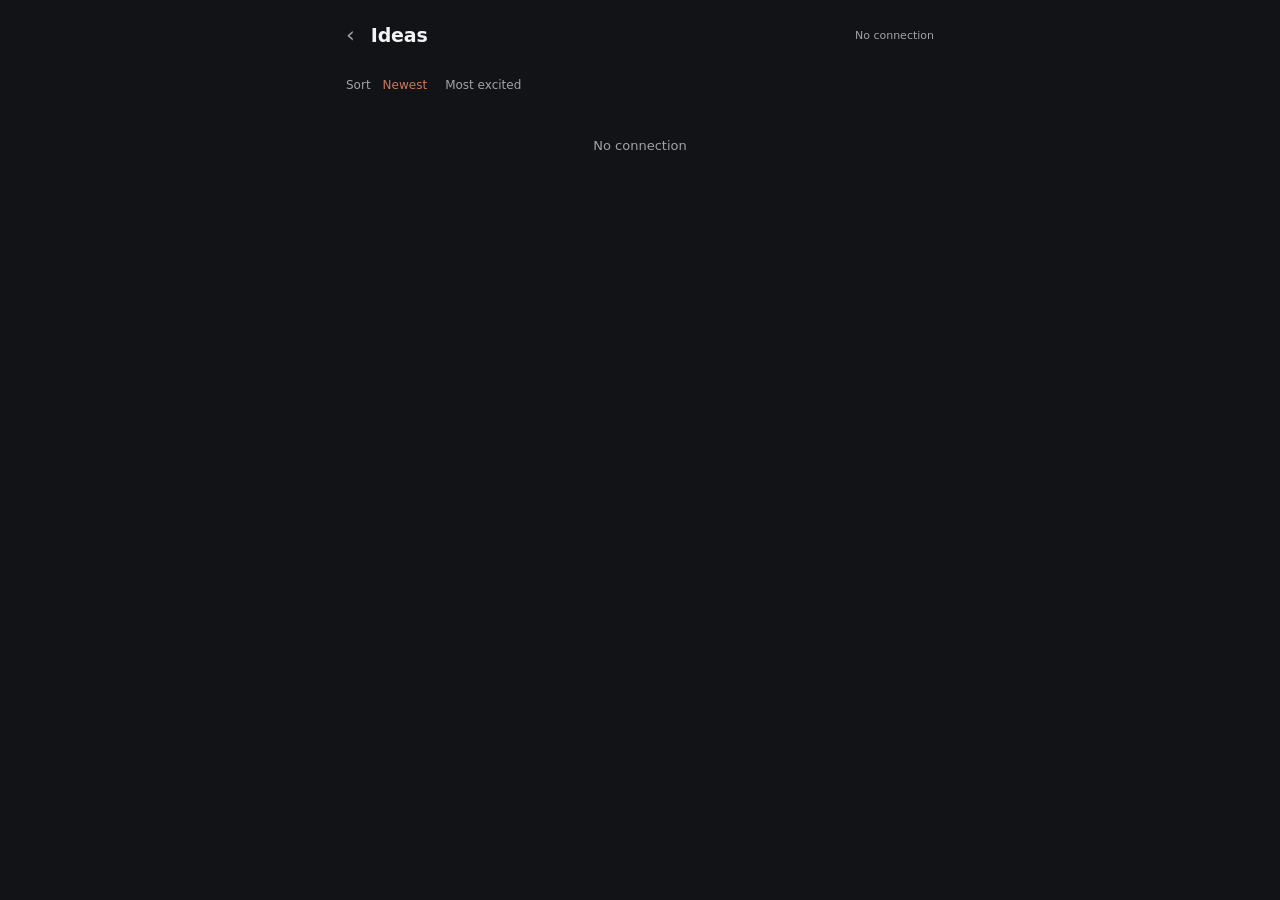
==== ideas.html @ 4ed09fe6 "feat: the ideas page, and nav from the mic screen ideas.html lists every captured idea, cycles it th" ====
<!DOCTYPE html>
<html lang="en">
<head>
  <meta charset="UTF-8">
  <meta name="viewport" content="width=device-width, initial-scale=1.0, maximum-scale=1.0, user-scalable=no">
  <meta name="theme-color" content="#121316">
  <link rel="apple-touch-icon" href="icons/icon-180.png">
  <link rel="icon" type="image/png" href="icons/icon-192.png">
  <link rel="stylesheet" href="theme.css">
  <title>Ideas — Log It</title>
  <style>
    .idea { background: var(--surface); border-radius: 11px; padding: 13px; margin-bottom: 9px; }
    .idea.busy { opacity: 0.5; }
    .idea .hd { display: flex; gap: 9px; align-items: flex-start; }
    .idea .t { flex: 1; font-size: 14.5px; line-height: 1.35; }
    .idea.done .t, .idea.arch .t { color: var(--dim); }
    .idea.done .t { text-decoration: line-through; }
    .status {
      border: 0.5px solid var(--border); background: transparent; color: var(--dim);
      border-radius: 999px; padding: 4px 10px; font-size: 11px; font-family: inherit;
      cursor: pointer; white-space: nowrap;
    }
    .status.Active { border-color: var(--action); color: var(--action); }
    .meta { font-size: 11px; color: var(--dim); margin-top: 7px; }
    .dot { display: inline-block; width: 5px; height: 5px; border-radius: 50%; margin-right: 3px; }
    .next {
      margin-top: 10px; padding-top: 10px; border-top: 0.5px solid var(--border);
      font-size: 12px; color: var(--dim); cursor: pointer;
    }
    .next b { color: var(--text); font-weight: 400; }
    .mats { margin-top: 10px; padding-top: 6px; border-top: 0.5px solid var(--border); }
    .mat {
      display: flex; align-items: center; gap: 9px; padding: 6px 0;
      font-size: 12.5px; cursor: pointer;
    }
    .mat .box {
      width: 16px; height: 16px; border-radius: 4px; flex: none;
      border: 1.5px solid var(--dim); display: flex; align-items: center;
      justify-content: center; font-size: 11px; color: #121316;
    }
    .mat.got .box { background: var(--green); border-color: var(--green); }
    .mat.got .nm { color: var(--dim); text-decoration: line-through; }
    .mat .px { margin-left: auto; color: var(--dim); font-size: 11.5px; }
    .spend { font-size: 11px; color: var(--dim); margin-top: 8px; }
    .sortbar { display: flex; gap: 6px; margin: 0 0 12px; font-size: 12px; color: var(--dim); align-items: center; }
    .sortbar button {
      background: none; border: none; color: var(--dim); font-family: inherit;
      font-size: 12px; cursor: pointer; padding: 4px 6px; border-radius: 6px;
    }
    .sortbar button[aria-pressed="true"] { color: var(--action); }
  </style>
</head>
<body>

<div class="top">
  <a class="back" href="index.html" aria-label="Back to Log It">&#8249;</a>
  <h1>Ideas</h1>
  <span class="stamp" id="stamp"></span>
</div>

<div id="gate" class="gate" hidden>
  <p>This one needs your read key. It lives in Apps Script under
     <code>READ_TOKEN</code>, and is stored on this device only.</p>
  <input id="key" type="password" autocomplete="off" placeholder="Read key">
  <button id="key-save">Unlock</button>
</div>

<div id="main" hidden>
  <div class="chips" id="chips" role="group" aria-label="Status"></div>
  <div class="sortbar">
    <span>Sort</span>
    <button data-sort="newest" aria-pressed="true">Newest</button>
    <button data-sort="excitement" aria-pressed="false">Most excited</button>
  </div>
  <div id="list"></div>
  <div id="orphans"></div>
</div>

<div id="boot" class="msg">
  <div class="skeleton" style="width:70%;margin:0 auto 14px"></div>
  <div class="skeleton" style="width:90%;margin:0 auto 14px"></div>
  <div class="skeleton" style="width:60%;margin:0 auto"></div>
</div>

<script src="ideaModel.js"></script>
<script src="dataClient.js"></script>
<script>
const MOCK = new URLSearchParams(location.search).get('mock') === '1';

let IDEAS = [];
let ORPHANS = [];
let filter = 'Active';
let sortMode = 'newest';
let busy = null;
// Ideas whose status you just changed stay on screen even though they no
// longer match the filter. Without this, one tap on Active sends the card
// away instantly: you can never reach Archived from the Active list, and a
// mistap disappears before you can see it. Cleared when you switch filters.
let stuck = new Set();

const $ = (id) => document.getElementById(id);
const STATES = ['Active', 'Done', 'Archived'];

function renderChips() {
  const c = statusCounts(IDEAS);
  $('chips').innerHTML = STATES.map((s) =>
    '<button class="chip" data-status="' + s + '" aria-pressed="' + (filter === s) + '">'
    + s + ' ' + c[s] + '</button>').join('');
  document.querySelectorAll('.chip').forEach((el) => {
    el.onclick = () => { filter = el.dataset.status; stuck = new Set(); render(); };
  });
}

function render() {
  renderChips();
  const base = filterIdeas(IDEAS, filter);
  const held = IDEAS.filter((i) => stuck.has(keyOf(i)) && base.indexOf(i) === -1);
  const shown = sortIdeas(base.concat(held), sortMode);

  $('list').innerHTML = shown.length
    ? shown.map((i) => ideaHtml(i)).join('')
    : '<div class="msg">Nothing ' + filter.toLowerCase() + '</div>';

  // A material whose idea no longer exists would otherwise vanish from the
  // page entirely, taking whatever the user wrote about it with it.
  $('orphans').innerHTML = ORPHANS.length
    ? '<div class="msg" style="text-align:left">' + ORPHANS.length
      + ' material(s) belong to no idea: '
      + ORPHANS.map((m) => escapeHtml(m.item)).join(', ') + '</div>'
    : '';

  document.querySelectorAll('.status').forEach((el) => {
    el.onclick = (e) => { e.stopPropagation(); cycleStatus(el.dataset.key); };
  });
  document.querySelectorAll('.mat').forEach((el) => {
    el.onclick = () => toggleMaterial(el.dataset.key, el.dataset.item);
  });
  document.querySelectorAll('.next').forEach((el) => {
    el.onclick = () => editNextStep(el.dataset.key);
  });
  document.querySelectorAll('.px').forEach((el) => {
    el.onclick = (e) => { e.stopPropagation(); editPrice(el.dataset.key, el.dataset.item); };
  });
}

function keyOf(i) { return i.ts ? i.ts.toISOString() : 'title:' + i.title; }

function ideaHtml(i) {
  const key = keyOf(i);
  const dots = [1, 2, 3, 4, 5].map((v) =>
    '<span class="dot" style="background:' + (v <= (i.excitement || 0) ? 'var(--action)' : 'var(--border)') + '"></span>'
  ).join('');
  const spend = ideaSpend(i);
  const cls = i.status === 'Done' ? ' done' : i.status === 'Archived' ? ' arch' : '';

  let h = '<div class="idea' + cls + (busy === key ? ' busy' : '') + '">'
    + '<div class="hd"><div class="t">' + escapeHtml(i.title) + '</div>'
    + '<button class="status ' + i.status + '" data-key="' + escapeHtml(key) + '">'
    + i.status + '</button></div>'
    + '<div class="meta">' + escapeHtml(i.category || '—') + ' · '
    + escapeHtml(i.effort || '—') + ' · ' + dots + '</div>';

  if (i.nextStep) {
    h += '<div class="next" data-key="' + escapeHtml(key) + '">Next: <b>'
      + escapeHtml(i.nextStep) + '</b></div>';
  }

  if (i.materials.length) {
    h += '<div class="mats">' + i.materials.map((m) =>
      '<div class="mat' + (m.acquired ? ' got' : '') + '" data-key="' + escapeHtml(key)
      + '" data-item="' + escapeHtml(m.item) + '">'
      + '<span class="box">' + (m.acquired ? '&#10003;' : '') + '</span>'
      + '<span class="nm">' + escapeHtml(m.item) + '</span>'
      + '<span class="px" data-key="' + escapeHtml(key) + '" data-item="' + escapeHtml(m.item) + '">'
      + (m.price == null ? 'add price' : money(m.price)) + '</span></div>').join('') + '</div>';
    if (spend != null) h += '<div class="spend">' + money(spend) + ' spent so far</div>';
  }
  return h + '</div>';
}

function findIdea(key) { return IDEAS.find((i) => keyOf(i) === key); }

// ---------------------------------------------------------------
// WRITES — optimistic, reverted if the server refuses
// ---------------------------------------------------------------
async function send(key, body, apply, revert) {
  apply();
  busy = key;
  render();
  if (MOCK) { busy = null; setStamp('changed (mock — nothing was written)'); render(); return; }
  try {
    await patchField(body);
    busy = null;
    setStamp('saved');
    render();
  } catch (err) {
    // Put it back: the sheet is the source of truth, and a page showing a
    // change that did not happen is worse than no change at all.
    revert();
    busy = null;
    setStamp('');
    render();
    alert(err.message);
  }
}

function cycleStatus(key) {
  const i = findIdea(key);
  if (!i) return;
  const was = i.status;
  const now = nextStatus(was);
  stuck.add(key);
  send(key, {
    target: 'idea', ts: i.ts ? i.ts.toISOString() : null,
    field: 'status', value: now, sheet_ids: { idea: sheetId('idea', '') }
  }, () => { i.status = now; }, () => { i.status = was; });
}

function editNextStep(key) {
  const i = findIdea(key);
  if (!i) return;
  const was = i.nextStep;
  const next = prompt('Next step', was);
  if (next === null || next === was) return;
  send(key, {
    target: 'idea', ts: i.ts ? i.ts.toISOString() : null,
    field: 'next_step', value: next, sheet_ids: { idea: sheetId('idea', '') }
  }, () => { i.nextStep = next; }, () => { i.nextStep = was; });
}

function toggleMaterial(key, item) {
  const i = findIdea(key);
  const m = i && i.materials.find((x) => x.item === item);
  if (!m) return;
  const was = m.acquired;
  send(key, {
    target: 'material', ts: m.ts ? m.ts.toISOString() : null,
    project: m.project, item: m.item, field: 'acquired', value: !was,
    sheet_ids: { idea: sheetId('idea', '') }
  }, () => { m.acquired = !was; }, () => { m.acquired = was; });
}

function editPrice(key, item) {
  const i = findIdea(key);
  const m = i && i.materials.find((x) => x.item === item);
  if (!m) return;
  const was = m.price;
  const raw = prompt('Price for ' + item, was == null ? '' : String(was));
  if (raw === null) return;
  const trimmed = raw.trim();
  const value = trimmed === '' ? '' : Number(trimmed.replace(/[$,\s]/g, ''));
  if (value !== '' && !isFinite(value)) { alert('That is not a number'); return; }
  send(key, {
    target: 'material', ts: m.ts ? m.ts.toISOString() : null,
    project: m.project, item: m.item, field: 'price', value: value,
    sheet_ids: { idea: sheetId('idea', '') }
  }, () => { m.price = value === '' ? null : value; }, () => { m.price = was; });
}

// ---------------------------------------------------------------
// LOAD
// ---------------------------------------------------------------
function setStamp(text, isBusy) {
  $('stamp').textContent = text;
  $('stamp').className = 'stamp' + (isBusy ? ' busy' : '');
}

function show(which) {
  $('boot').hidden = which !== 'boot';
  $('gate').hidden = which !== 'gate';
  $('main').hidden = which !== 'main';
}

function accept(data, fresh) {
  const grouped = groupMaterials(hydrateIdeas(data.ideas), hydrateMaterials(data.materials));
  IDEAS = grouped.ideas;
  ORPHANS = grouped.orphans;
  show('main');
  setStamp(fresh ? '' : 'as of ' + timeLabel(new Date(data.fetched_at)), !fresh);
  render();
}

function load() {
  if (MOCK) { accept(mockIdeasResponse(), true); return; }

  loadScope('ideas', { idea: sheetId('idea', '') }, accept, (err, hadCache) => {
    if (err.kind === 'unauthorized' && !hadCache) { show('gate'); return; }
    setStamp(hadCache ? 'offline — showing last known' : err.message);
    if (!hadCache) { show('main'); $('list').innerHTML = '<div class="msg">' + escapeHtml(err.message) + '</div>'; }
  });
}

document.querySelectorAll('.sortbar button').forEach((b) => {
  b.onclick = () => {
    sortMode = b.dataset.sort;
    document.querySelectorAll('.sortbar button').forEach((x) =>
      x.setAttribute('aria-pressed', String(x.dataset.sort === sortMode)));
    render();
  };
});

$('key-save').onclick = () => {
  const v = $('key').value.trim();
  if (!v) return;
  setReadToken(v);
  show('boot');
  load();
};

if (MOCK) {
  let left = 3;
  for (const src of ['server/trackPay.js', 'server/readApi.js', 'mockSheet.js']) {
    const el = document.createElement('script');
    el.src = src + '?cb=' + Date.now();
    el.async = false;
    el.onload = () => { if (--left === 0) load(); };
    document.head.appendChild(el);
  }
} else {
  load();
}
</script>
</body>
</html>
---- theme.css ----
/* Log It — shared tokens for the read pages.
   index.html deliberately keeps its own copy inline: it is the logging path,
   and a stylesheet that fails to load must never be able to break it. */
:root {
  --bg:        #121316;
  --surface:   #1e1f24;
  --surface2:  #2a2b32;
  --border:    #33353d;
  --text:      #f4f4f5;
  --dim:       #a1a1aa;
  --action:    #cc785c;
  --green:     #22c55e;
  --wage:      #4a4b55;
}

*, *::before, *::after { box-sizing: border-box; margin: 0; padding: 0; }

body {
  background: var(--bg);
  color: var(--text);
  font-family: -apple-system, BlinkMacSystemFont, 'Segoe UI', system-ui, sans-serif;
  min-height: 100dvh;
  -webkit-tap-highlight-color: transparent;
  padding: 20px 16px 48px;
  max-width: 620px;
  margin: 0 auto;
}

a { color: inherit; text-decoration: none; }

.top {
  display: flex; align-items: center; gap: 10px;
  margin-bottom: 18px;
}
.top h1 { font-size: 19px; font-weight: 600; letter-spacing: -0.01em; }
.back { color: var(--dim); font-size: 22px; line-height: 1; padding: 4px 6px 4px 0; }
.stamp { margin-left: auto; font-size: 11px; color: var(--dim); }
.stamp.busy { color: var(--action); }

.cards { display: flex; gap: 8px; margin-bottom: 16px; }
.card {
  flex: 1; background: var(--surface); border-radius: 10px; padding: 11px 13px;
}
.card .k { font-size: 11px; color: var(--dim); margin-bottom: 4px; }
.card .v { font-size: 22px; font-weight: 500; letter-spacing: -0.02em; }
.card .s { font-size: 11px; color: var(--dim); margin-top: 3px; }

.seg { display: flex; background: var(--surface); border-radius: 9px; padding: 3px; margin-bottom: 16px; }
.seg button {
  flex: 1; border: none; background: transparent; color: var(--dim);
  border-radius: 7px; padding: 7px; font-size: 13px; font-family: inherit; cursor: pointer;
}
.seg button[aria-pressed="true"] { background: var(--action); color: #fff; }

.legend { display: flex; gap: 14px; font-size: 11px; color: var(--dim); margin-bottom: 8px; }
.swatch { display: inline-block; width: 9px; height: 9px; border-radius: 2px; margin-right: 5px; }

.chart { display: flex; align-items: flex-end; gap: 5px; height: 116px; }
.chart .col { flex: 1; display: flex; flex-direction: column; justify-content: flex-end; gap: 2px; min-width: 0; }
.chart .tip { background: var(--action); border-radius: 4px 4px 0 0; }
.chart .wage { background: var(--wage); border-radius: 0 0 4px 4px; }
.chart .col.partial { opacity: 0.55; }
.xlab { display: flex; gap: 5px; font-size: 10px; color: var(--dim); margin: 6px 0 18px; }
.xlab div { flex: 1; text-align: center; min-width: 0; overflow: hidden; }

.chips { display: flex; gap: 6px; margin-bottom: 6px; flex-wrap: wrap; }
.chip {
  border: none; background: var(--surface); color: var(--dim);
  border-radius: 999px; padding: 6px 13px; font-size: 12px;
  font-family: inherit; cursor: pointer;
}
.chip[aria-pressed="true"] { background: var(--action); color: #fff; }

.row {
  display: flex; align-items: flex-start; gap: 10px;
  padding: 12px 2px; border-bottom: 0.5px solid var(--border);
  cursor: pointer; width: 100%; text-align: left;
  background: none; border-left: 0; border-right: 0; border-top: 0;
  color: inherit; font-family: inherit;
}
.row .d { font-size: 13px; display: block; }
.row .m { font-size: 11px; color: var(--dim); margin-top: 3px; display: block; }
.row .amt { margin-left: auto; text-align: right; white-space: nowrap; }
.row .amt .a { font-size: 14px; display: block; }
.row .amt .r { font-size: 11px; color: var(--dim); margin-top: 3px; display: block; }
.est { color: var(--dim); font-style: italic; }
.flag { color: var(--action); }

.detail { padding: 0 2px 14px; border-bottom: 0.5px solid var(--border); font-size: 12px; color: var(--dim); }
.detail .note { color: var(--text); margin-bottom: 8px; line-height: 1.45; }
.danger {
  border: 0.5px solid var(--action); background: transparent; color: var(--action);
  border-radius: 8px; padding: 6px 12px; font-size: 12px; font-family: inherit; cursor: pointer;
}

.msg { padding: 28px 4px; text-align: center; font-size: 13px; color: var(--dim); line-height: 1.5; }
.skeleton { height: 14px; border-radius: 4px; background: var(--surface); margin: 10px 0; }

.gate { padding: 18px 0; }
.gate p { font-size: 13px; color: var(--dim); line-height: 1.5; margin-bottom: 12px; }
.gate input {
  width: 100%; background: var(--surface); border: 0.5px solid var(--border);
  color: var(--text); border-radius: 8px; padding: 11px 12px; font-size: 15px;
  font-family: inherit; margin-bottom: 10px;
}
.gate button {
  background: var(--action); color: #fff; border: none; border-radius: 8px;
  padding: 11px 18px; font-size: 14px; font-family: inherit; cursor: pointer;
}
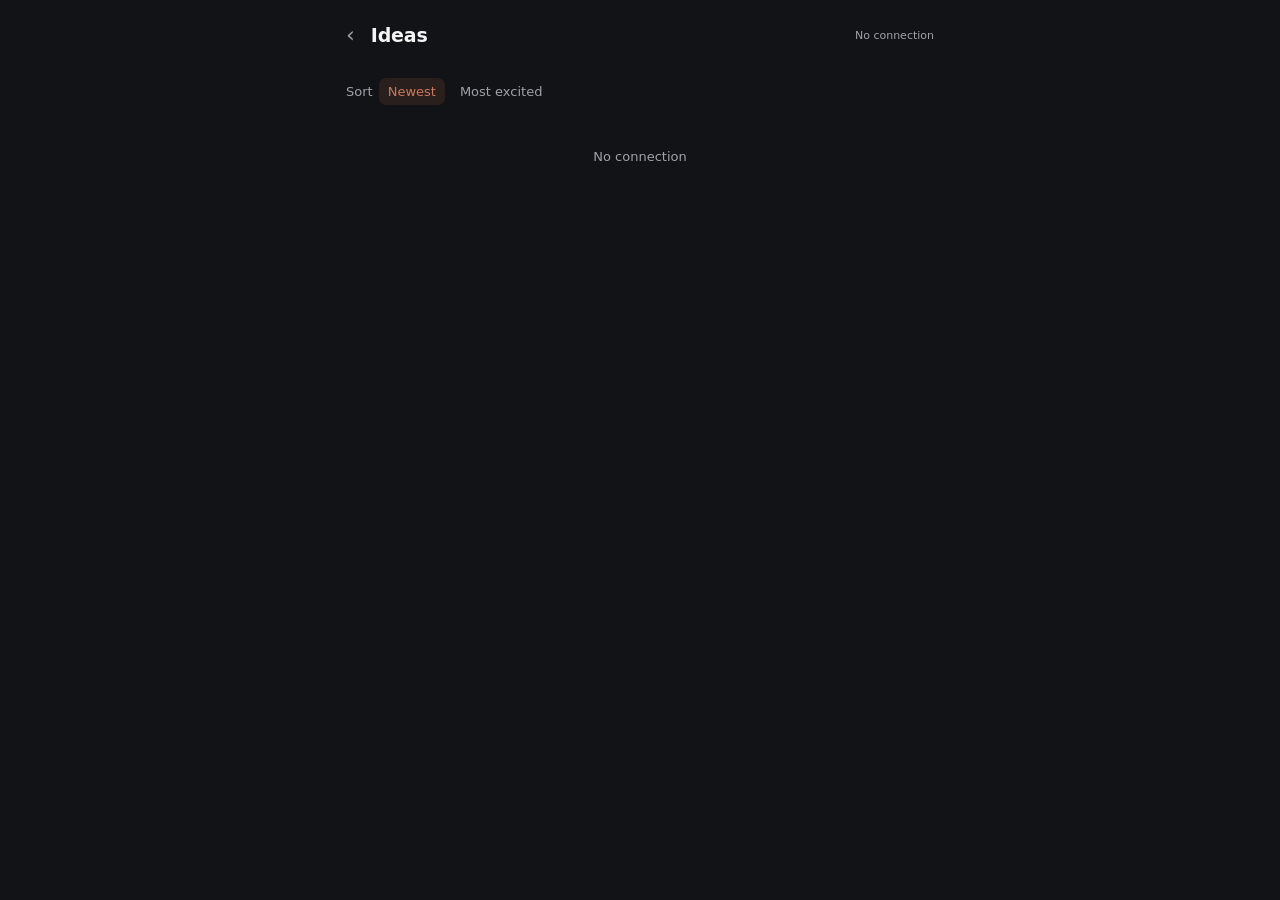
==== commit bb8baec2: "feat: bigger, higher-contrast idea cards The cards sat at --surface (#1e1f24) on --bg (#121316) -- b" ====
--- a/ideas.html
+++ b/ideas.html
@@ -9,45 +9,56 @@
   <link rel="stylesheet" href="theme.css">
   <title>Ideas — Log It</title>
   <style>
-    .idea { background: var(--surface); border-radius: 11px; padding: 13px; margin-bottom: 9px; }
+    /* Cards sat at --surface (#1e1f24) on --bg (#121316) — barely two shades
+       apart, so the list read as one flat sheet. Lifted a step and given a
+       hairline so each idea is a distinct object. */
+    .idea {
+      background: #24262e; border: 0.5px solid #363944;
+      border-radius: 14px; padding: 15px 16px; margin-bottom: 11px;
+    }
     .idea.busy { opacity: 0.5; }
-    .idea .hd { display: flex; gap: 9px; align-items: flex-start; }
-    .idea .t { flex: 1; font-size: 14.5px; line-height: 1.35; }
+    .idea .hd { display: flex; gap: 10px; align-items: flex-start; }
+    .idea .t { flex: 1; font-size: 16px; line-height: 1.35; }
     .idea.done .t, .idea.arch .t { color: var(--dim); }
     .idea.done .t { text-decoration: line-through; }
     .status {
-      border: 0.5px solid var(--border); background: transparent; color: var(--dim);
-      border-radius: 999px; padding: 4px 10px; font-size: 11px; font-family: inherit;
-      cursor: pointer; white-space: nowrap;
+      border: 0.5px solid var(--border); background: rgba(255,255,255,.04);
+      color: var(--dim); border-radius: 999px; padding: 7px 13px; font-size: 12px;
+      font-family: inherit; cursor: pointer; white-space: nowrap;
     }
     .status.Active { border-color: var(--action); color: var(--action); }
-    .meta { font-size: 11px; color: var(--dim); margin-top: 7px; }
-    .dot { display: inline-block; width: 5px; height: 5px; border-radius: 50%; margin-right: 3px; }
+    .meta { font-size: 12px; color: var(--dim); margin-top: 9px; }
+    .dot { display: inline-block; width: 6px; height: 6px; border-radius: 50%; margin-right: 3px; }
     .next {
-      margin-top: 10px; padding-top: 10px; border-top: 0.5px solid var(--border);
-      font-size: 12px; color: var(--dim); cursor: pointer;
+      margin-top: 12px; padding: 11px 0 2px; border-top: 0.5px solid var(--border);
+      font-size: 13.5px; color: var(--dim); cursor: pointer;
     }
     .next b { color: var(--text); font-weight: 400; }
-    .mats { margin-top: 10px; padding-top: 6px; border-top: 0.5px solid var(--border); }
+    .mats { margin-top: 12px; padding-top: 4px; border-top: 0.5px solid var(--border); }
+    /* ~44px tall: these are the things actually being tapped, one-handed,
+       usually in a shop. */
     .mat {
-      display: flex; align-items: center; gap: 9px; padding: 6px 0;
-      font-size: 12.5px; cursor: pointer;
+      display: flex; align-items: center; gap: 11px; padding: 11px 0;
+      font-size: 14px; cursor: pointer;
     }
     .mat .box {
-      width: 16px; height: 16px; border-radius: 4px; flex: none;
+      width: 21px; height: 21px; border-radius: 6px; flex: none;
       border: 1.5px solid var(--dim); display: flex; align-items: center;
-      justify-content: center; font-size: 11px; color: #121316;
+      justify-content: center; font-size: 13px; color: #121316;
     }
     .mat.got .box { background: var(--green); border-color: var(--green); }
     .mat.got .nm { color: var(--dim); text-decoration: line-through; }
-    .mat .px { margin-left: auto; color: var(--dim); font-size: 11.5px; }
-    .spend { font-size: 11px; color: var(--dim); margin-top: 8px; }
-    .sortbar { display: flex; gap: 6px; margin: 0 0 12px; font-size: 12px; color: var(--dim); align-items: center; }
+    .mat .px { margin-left: auto; color: var(--dim); font-size: 13px; padding: 4px 0 4px 10px; }
+    .spend { font-size: 12px; color: var(--dim); margin-top: 10px; }
+    .sortbar {
+      display: flex; gap: 6px; margin: 0 0 14px; font-size: 13px;
+      color: var(--dim); align-items: center;
+    }
     .sortbar button {
       background: none; border: none; color: var(--dim); font-family: inherit;
-      font-size: 12px; cursor: pointer; padding: 4px 6px; border-radius: 6px;
-    }
-    .sortbar button[aria-pressed="true"] { color: var(--action); }
+      font-size: 13px; cursor: pointer; padding: 6px 9px; border-radius: 7px;
+    }
+    .sortbar button[aria-pressed="true"] { color: var(--action); background: rgba(204,120,92,.12); }
   </style>
 </head>
 <body>
@@ -84,6 +95,7 @@
 
 <script src="ideaModel.js"></script>
 <script src="dataClient.js"></script>
+<script src="ui.js"></script>
 <script>
 const MOCK = new URLSearchParams(location.search).get('mock') === '1';
 
@@ -200,7 +212,7 @@
     busy = null;
     setStamp('');
     render();
-    alert(err.message);
+    uiAlert("Didn't save", err.message);
   }
 }
 
@@ -212,19 +224,19 @@
   stuck.add(key);
   send(key, {
     target: 'idea', ts: i.ts ? i.ts.toISOString() : null,
-    field: 'status', value: now, sheet_ids: { idea: sheetId('idea', '') }
+    field: 'status', value: now, sheet_ids: { idea: sheetId('idea') }
   }, () => { i.status = now; }, () => { i.status = was; });
 }
 
-function editNextStep(key) {
+async function editNextStep(key) {
   const i = findIdea(key);
   if (!i) return;
   const was = i.nextStep;
-  const next = prompt('Next step', was);
+  const next = await uiPrompt('Next step', was, { placeholder: 'What moves this forward?' });
   if (next === null || next === was) return;
   send(key, {
     target: 'idea', ts: i.ts ? i.ts.toISOString() : null,
-    field: 'next_step', value: next, sheet_ids: { idea: sheetId('idea', '') }
+    field: 'next_step', value: next, sheet_ids: { idea: sheetId('idea') }
   }, () => { i.nextStep = next; }, () => { i.nextStep = was; });
 }
 
@@ -236,24 +248,28 @@
   send(key, {
     target: 'material', ts: m.ts ? m.ts.toISOString() : null,
     project: m.project, item: m.item, field: 'acquired', value: !was,
-    sheet_ids: { idea: sheetId('idea', '') }
+    sheet_ids: { idea: sheetId('idea') }
   }, () => { m.acquired = !was; }, () => { m.acquired = was; });
 }
 
-function editPrice(key, item) {
+async function editPrice(key, item) {
   const i = findIdea(key);
   const m = i && i.materials.find((x) => x.item === item);
   if (!m) return;
   const was = m.price;
-  const raw = prompt('Price for ' + item, was == null ? '' : String(was));
+  const raw = await uiPrompt('Price for ' + item, was == null ? '' : String(was),
+    { placeholder: '0.00' });
   if (raw === null) return;
   const trimmed = raw.trim();
   const value = trimmed === '' ? '' : Number(trimmed.replace(/[$,\s]/g, ''));
-  if (value !== '' && !isFinite(value)) { alert('That is not a number'); return; }
+  if (value !== '' && (!isFinite(value) || value < 0)) {
+    await uiAlert('Not a price', '"' + raw + '" is not a number. Leave it blank to clear it.');
+    return;
+  }
   send(key, {
     target: 'material', ts: m.ts ? m.ts.toISOString() : null,
     project: m.project, item: m.item, field: 'price', value: value,
-    sheet_ids: { idea: sheetId('idea', '') }
+    sheet_ids: { idea: sheetId('idea') }
   }, () => { m.price = value === '' ? null : value; }, () => { m.price = was; });
 }
 
@@ -283,7 +299,7 @@
 function load() {
   if (MOCK) { accept(mockIdeasResponse(), true); return; }
 
-  loadScope('ideas', { idea: sheetId('idea', '') }, accept, (err, hadCache) => {
+  loadScope('ideas', { idea: sheetId('idea') }, accept, (err, hadCache) => {
     if (err.kind === 'unauthorized' && !hadCache) { show('gate'); return; }
     setStamp(hadCache ? 'offline — showing last known' : err.message);
     if (!hadCache) { show('main'); $('list').innerHTML = '<div class="msg">' + escapeHtml(err.message) + '</div>'; }
--- a/theme.css
+++ b/theme.css
@@ -55,18 +55,63 @@
 .legend { display: flex; gap: 14px; font-size: 11px; color: var(--dim); margin-bottom: 8px; }
 .swatch { display: inline-block; width: 9px; height: 9px; border-radius: 2px; margin-right: 5px; }
 
-.chart { display: flex; align-items: flex-end; gap: 5px; height: 116px; }
-.chart .col { flex: 1; display: flex; flex-direction: column; justify-content: flex-end; gap: 2px; min-width: 0; }
+.chart { display: flex; align-items: flex-end; gap: 5px; height: 136px;
+         transition: height .4s cubic-bezier(.4,0,.2,1); }
+.chart .col {
+  flex: 1 1 0; display: flex; flex-direction: column; justify-content: flex-end;
+  gap: 2px; min-width: 0; cursor: pointer;
+  transition: flex-grow .42s cubic-bezier(.4,0,.2,1),
+              flex-basis .42s cubic-bezier(.4,0,.2,1),
+              opacity .26s ease,
+              transform .42s cubic-bezier(.4,0,.2,1);
+}
+/* Drill-down. The neighbours slide out the side they already sit on, so the
+   selected week appears to expand in place rather than being replaced. */
+.chart.zoomed { gap: 0; height: 250px; justify-content: center; }
+.chart .col.out-left  { flex-grow: 0.0001; opacity: 0; transform: translateX(-70px); pointer-events: none; }
+.chart .col.out-right { flex-grow: 0.0001; opacity: 0; transform: translateX(70px);  pointer-events: none; }
+.chart .col.zoom { flex-grow: 0; flex-basis: 124px; }
+.day {
+  position: relative; display: flex; flex-direction: column; justify-content: flex-end;
+  border-radius: 3px; overflow: hidden; transform-origin: bottom;
+  animation: day-in .36s cubic-bezier(.4,0,.2,1) both;
+  animation-delay: calc(var(--i) * 45ms);
+}
+/* Same two colours as the week bars, so a day reads the same way the chart
+   above it does: tips sitting on top of net wage. */
+.day .dtip  { background: var(--action); }
+.day .dwage { background: var(--wage); }
+.day .dlab {
+  position: absolute; inset: 0; display: flex; align-items: center;
+  justify-content: space-between; padding: 0 8px; font-size: 11px;
+  color: #fff; text-shadow: 0 1px 2px rgba(0,0,0,.55); white-space: nowrap;
+}
+/* Both halves are spelled out, in stack order: tips (the orange band, on top)
+   then net wage (the grey band). One combined figure read as "that's the tips
+   number", because it sat in the middle of the orange. */
+.day .lt { font-weight: 500; }
+.day .lw { color: rgba(255,255,255,.72); margin-left: 4px; }
+.day.thin .dlab { font-size: 10px; padding: 0 5px; }
+@keyframes day-in {
+  from { transform: scaleY(.04); opacity: 0; }
+  to   { transform: scaleY(1);   opacity: 1; }
+}
+.zoomhint { font-size: 11px; color: var(--dim); text-align: center; margin: 6px 0 18px; }
+.zoomhint b { color: var(--text); font-weight: 400; }
+.chart .val {
+  font-size: 10px; color: var(--dim); text-align: center;
+  margin-bottom: 3px; white-space: nowrap; line-height: 1;
+}
 .chart .tip { background: var(--action); border-radius: 4px 4px 0 0; }
 .chart .wage { background: var(--wage); border-radius: 0 0 4px 4px; }
 .chart .col.partial { opacity: 0.55; }
 .xlab { display: flex; gap: 5px; font-size: 10px; color: var(--dim); margin: 6px 0 18px; }
 .xlab div { flex: 1; text-align: center; min-width: 0; overflow: hidden; }
 
-.chips { display: flex; gap: 6px; margin-bottom: 6px; flex-wrap: wrap; }
+.chips { display: flex; gap: 7px; margin-bottom: 10px; flex-wrap: wrap; }
 .chip {
-  border: none; background: var(--surface); color: var(--dim);
-  border-radius: 999px; padding: 6px 13px; font-size: 12px;
+  border: none; background: var(--surface2); color: var(--dim);
+  border-radius: 999px; padding: 9px 16px; font-size: 13px;
   font-family: inherit; cursor: pointer;
 }
 .chip[aria-pressed="true"] { background: var(--action); color: #fff; }
@@ -96,6 +141,42 @@
 .msg { padding: 28px 4px; text-align: center; font-size: 13px; color: var(--dim); line-height: 1.5; }
 .skeleton { height: 14px; border-radius: 4px; background: var(--surface); margin: 10px 0; }
 
+/* In-app dialogs. The native prompt/confirm/alert render in browser chrome —
+   grey, wrong typeface, and on a phone they look like a security warning. */
+.dlg-wrap {
+  position: fixed; inset: 0; z-index: 60;
+  background: rgba(0, 0, 0, 0.62);
+  display: flex; align-items: flex-start; justify-content: center;
+  /* Sits high rather than centred so the on-screen keyboard can't cover it. */
+  padding: 14vh 18px 18px;
+  animation: dlg-in 140ms ease-out;
+}
+@keyframes dlg-in { from { opacity: 0 } to { opacity: 1 } }
+
+.dlg {
+  background: var(--surface);
+  border: 0.5px solid var(--border);
+  border-radius: 14px;
+  padding: 18px;
+  width: 100%; max-width: 360px;
+}
+.dlg-t { font-size: 15px; line-height: 1.35; margin-bottom: 4px; }
+.dlg-b { font-size: 12.5px; color: var(--dim); line-height: 1.5; margin-top: 6px; }
+.dlg-i {
+  width: 100%; margin-top: 14px;
+  background: var(--bg); border: 0.5px solid var(--border); color: var(--text);
+  border-radius: 9px; padding: 12px; font-size: 16px; font-family: inherit;
+}
+.dlg-i:focus { outline: none; border-color: var(--action); }
+.dlg-row { display: flex; gap: 8px; justify-content: flex-end; margin-top: 16px; }
+.dlg-row button {
+  border: none; border-radius: 9px; padding: 10px 16px;
+  font-size: 13.5px; font-family: inherit; cursor: pointer;
+}
+.dlg-c { background: var(--surface2); color: var(--dim); }
+.dlg-ok { background: var(--action); color: #fff; }
+.dlg-ok.danger-btn { background: #b4462a; }
+
 .gate { padding: 18px 0; }
 .gate p { font-size: 13px; color: var(--dim); line-height: 1.5; margin-bottom: 12px; }
 .gate input {
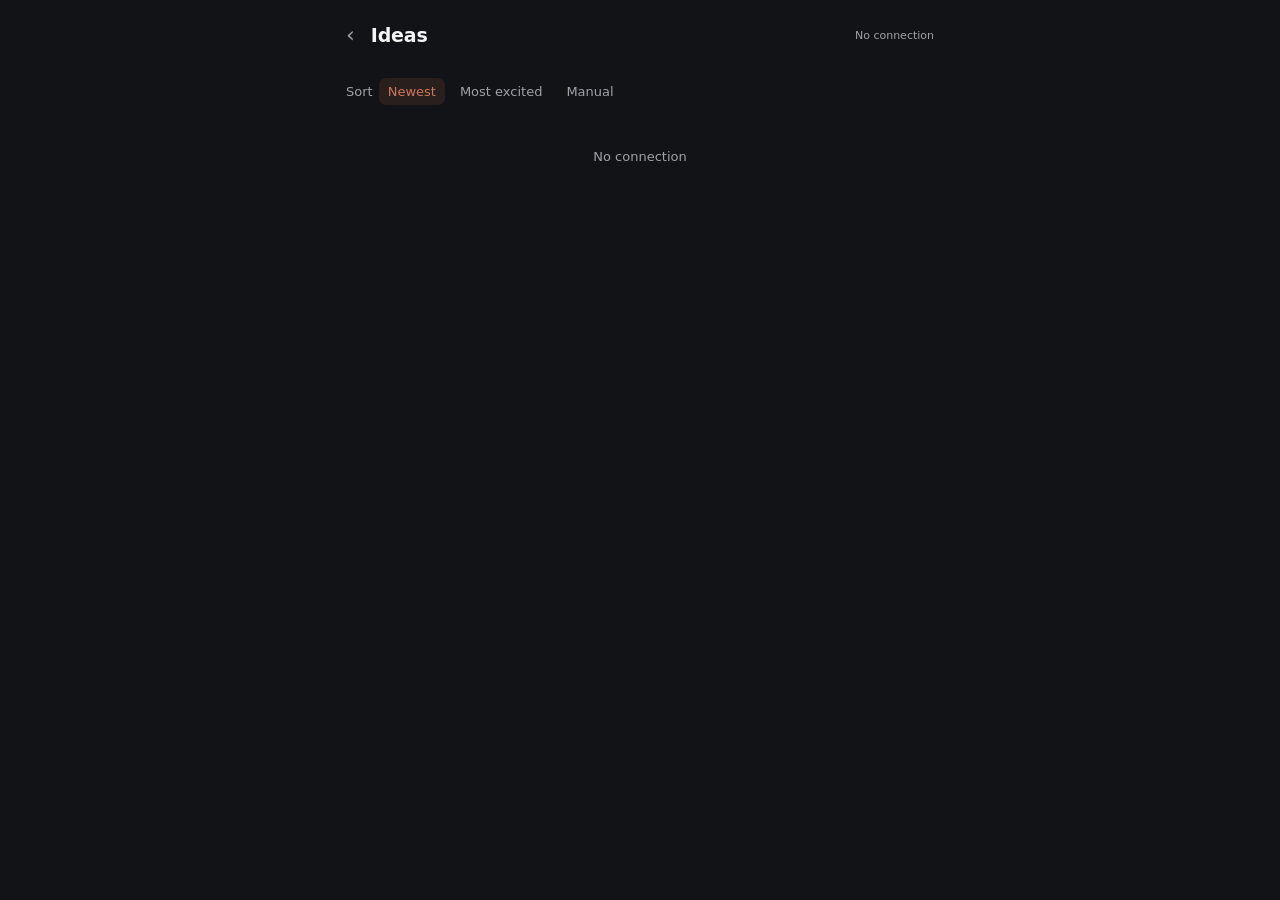
==== commit f593ecda: "feat: drag to reorder ideas, and version-stamp the page assets Each card gets a grip; dragging reord" ====
--- a/ideas.html
+++ b/ideas.html
@@ -6,7 +6,7 @@
   <meta name="theme-color" content="#121316">
   <link rel="apple-touch-icon" href="icons/icon-180.png">
   <link rel="icon" type="image/png" href="icons/icon-192.png">
-  <link rel="stylesheet" href="theme.css">
+  <link rel="stylesheet" href="theme.css?v=20260817a">
   <title>Ideas — Log It</title>
   <style>
     /* Cards sat at --surface (#1e1f24) on --bg (#121316) — barely two shades
@@ -17,6 +17,19 @@
       border-radius: 14px; padding: 15px 16px; margin-bottom: 11px;
     }
     .idea.busy { opacity: 0.5; }
+    /* touch-action:none is load-bearing: without it the browser claims the
+       gesture for scrolling and pointermove never fires on a phone. */
+    .grip {
+      flex: none; width: 32px; height: 32px; margin: -5px 0 0 -8px;
+      display: flex; align-items: center; justify-content: center;
+      color: var(--dim); font-size: 15px; letter-spacing: 1px;
+      cursor: grab; touch-action: none; border-radius: 8px;
+    }
+    .grip:active { cursor: grabbing; background: rgba(255,255,255,.07); }
+    .idea.dragging {
+      border-color: var(--action); z-index: 5;
+      box-shadow: 0 12px 30px rgba(0,0,0,.55);
+    }
     .idea .hd { display: flex; gap: 10px; align-items: flex-start; }
     .idea .t { flex: 1; font-size: 16px; line-height: 1.35; }
     .idea.done .t, .idea.arch .t { color: var(--dim); }
@@ -82,6 +95,7 @@
     <span>Sort</span>
     <button data-sort="newest" aria-pressed="true">Newest</button>
     <button data-sort="excitement" aria-pressed="false">Most excited</button>
+    <button data-sort="manual" aria-pressed="false">Manual</button>
   </div>
   <div id="list"></div>
   <div id="orphans"></div>
@@ -93,16 +107,19 @@
   <div class="skeleton" style="width:60%;margin:0 auto"></div>
 </div>
 
-<script src="ideaModel.js"></script>
-<script src="dataClient.js"></script>
-<script src="ui.js"></script>
+<script src="ideaModel.js?v=20260817a"></script>
+<script src="dataClient.js?v=20260817a"></script>
+<script src="ui.js?v=20260817a"></script>
 <script>
 const MOCK = new URLSearchParams(location.search).get('mock') === '1';
 
 let IDEAS = [];
 let ORPHANS = [];
 let filter = 'Active';
-let sortMode = 'newest';
+// Order lives on this device only, by choice: no Order column in the sheet
+// and no server round-trip on a drag.
+let manualOrder = readOrder();
+let sortMode = manualOrder.length ? 'manual' : 'newest';
 let busy = null;
 // Ideas whose status you just changed stay on screen even though they no
 // longer match the filter. Without this, one tap on Active sends the card
@@ -127,7 +144,7 @@
   renderChips();
   const base = filterIdeas(IDEAS, filter);
   const held = IDEAS.filter((i) => stuck.has(keyOf(i)) && base.indexOf(i) === -1);
-  const shown = sortIdeas(base.concat(held), sortMode);
+  const shown = sortIdeas(base.concat(held), sortMode, manualOrder);
 
   $('list').innerHTML = shown.length
     ? shown.map((i) => ideaHtml(i)).join('')
@@ -153,9 +170,94 @@
   document.querySelectorAll('.px').forEach((el) => {
     el.onclick = (e) => { e.stopPropagation(); editPrice(el.dataset.key, el.dataset.item); };
   });
-}
-
-function keyOf(i) { return i.ts ? i.ts.toISOString() : 'title:' + i.title; }
+  document.querySelectorAll('.grip').forEach((el) => {
+    el.onpointerdown = (e) => startDrag(e, el.closest('.idea'));
+  });
+}
+
+// ---------------------------------------------------------------
+// DRAG TO REORDER
+// ---------------------------------------------------------------
+// Pointer events, not HTML5 drag-and-drop: dragstart/dragover never fire on
+// touch, which is the only place this is used.
+let drag = null;
+
+function startDrag(e, card) {
+  if (!card) return;
+  e.preventDefault();
+  drag = { card, baseY: e.clientY };
+  card.classList.add('dragging');
+  document.addEventListener('pointermove', onDragMove);
+  document.addEventListener('pointerup', endDrag, { once: true });
+  document.addEventListener('pointercancel', endDrag, { once: true });
+}
+
+function onDragMove(e) {
+  if (!drag) return;
+  drag.card.style.transform = 'translateY(' + (e.clientY - drag.baseY) + 'px)';
+
+  const r = drag.card.getBoundingClientRect();
+  const mid = r.top + r.height / 2;
+  const list = $('list');
+
+  for (const c of Array.from(list.children)) {
+    if (c === drag.card) continue;
+    const cr = c.getBoundingClientRect();
+    const cmid = cr.top + cr.height / 2;
+    const rel = c.compareDocumentPosition(drag.card);
+    // Compare against each neighbour's MIDPOINT, and only move in the
+    // direction the card actually is. Testing "is mid inside this card's box"
+    // matched the neighbour directly below while the card was still above it,
+    // so it inserted the card before a sibling it already preceded: a no-op
+    // that still re-baselined, snapping the card back every frame.
+    if (mid > cmid && (rel & Node.DOCUMENT_POSITION_PRECEDING)) {
+      list.insertBefore(drag.card, c.nextSibling);
+    } else if (mid < cmid && (rel & Node.DOCUMENT_POSITION_FOLLOWING)) {
+      list.insertBefore(drag.card, c);
+    } else {
+      continue;
+    }
+    // Re-baseline against the new resting place, or the card jumps by exactly
+    // the distance it just travelled the moment the DOM moves under it.
+    drag.baseY = e.clientY;
+    drag.card.style.transform = '';
+    return;
+  }
+}
+
+function endDrag() {
+  if (!drag) return;
+  drag.card.classList.remove('dragging');
+  drag.card.style.transform = '';
+  document.removeEventListener('pointermove', onDragMove);
+  drag = null;
+
+  // Only the filtered ideas are on screen, so keep the stored position of
+  // everything that is not — otherwise switching to Done and back would forget
+  // the order of every Active idea.
+  const visible = Array.from($('list').children).map((c) => c.dataset.key);
+  const seen = new Set(visible);
+  manualOrder = visible.concat(manualOrder.filter((k) => !seen.has(k)));
+  saveOrder(manualOrder);
+
+  if (sortMode !== 'manual') { sortMode = 'manual'; syncSort(); }
+  render();
+}
+
+function syncSort() {
+  document.querySelectorAll('.sortbar button').forEach((x) =>
+    x.setAttribute('aria-pressed', String(x.dataset.sort === sortMode)));
+}
+
+const keyOf = ideaKey;   // defined in ideaModel.js, where it is tested
+
+function readOrder() {
+  try { return JSON.parse(localStorage.getItem('idea_order') || '[]') || []; }
+  catch { return []; }
+}
+function saveOrder(keys) {
+  try { localStorage.setItem('idea_order', JSON.stringify(keys)); } catch {}
+}
 
 function ideaHtml(i) {
   const key = keyOf(i);
@@ -165,8 +267,11 @@
   const spend = ideaSpend(i);
   const cls = i.status === 'Done' ? ' done' : i.status === 'Archived' ? ' arch' : '';
 
-  let h = '<div class="idea' + cls + (busy === key ? ' busy' : '') + '">'
-    + '<div class="hd"><div class="t">' + escapeHtml(i.title) + '</div>'
+  let h = '<div class="idea' + cls + (busy === key ? ' busy' : '') + '"'
+    + ' data-key="' + escapeHtml(key) + '">'
+    + '<div class="hd">'
+    + '<div class="grip" role="button" aria-label="Drag to reorder">&#10247;</div>'
+    + '<div class="t">' + escapeHtml(i.title) + '</div>'
     + '<button class="status ' + i.status + '" data-key="' + escapeHtml(key) + '">'
     + i.status + '</button></div>'
     + '<div class="meta">' + escapeHtml(i.category || '—') + ' · '
@@ -307,13 +412,9 @@
 }
 
 document.querySelectorAll('.sortbar button').forEach((b) => {
-  b.onclick = () => {
-    sortMode = b.dataset.sort;
-    document.querySelectorAll('.sortbar button').forEach((x) =>
-      x.setAttribute('aria-pressed', String(x.dataset.sort === sortMode)));
-    render();
-  };
+  b.onclick = () => { sortMode = b.dataset.sort; syncSort(); render(); };
 });
+syncSort();
 
 $('key-save').onclick = () => {
   const v = $('key').value.trim();
